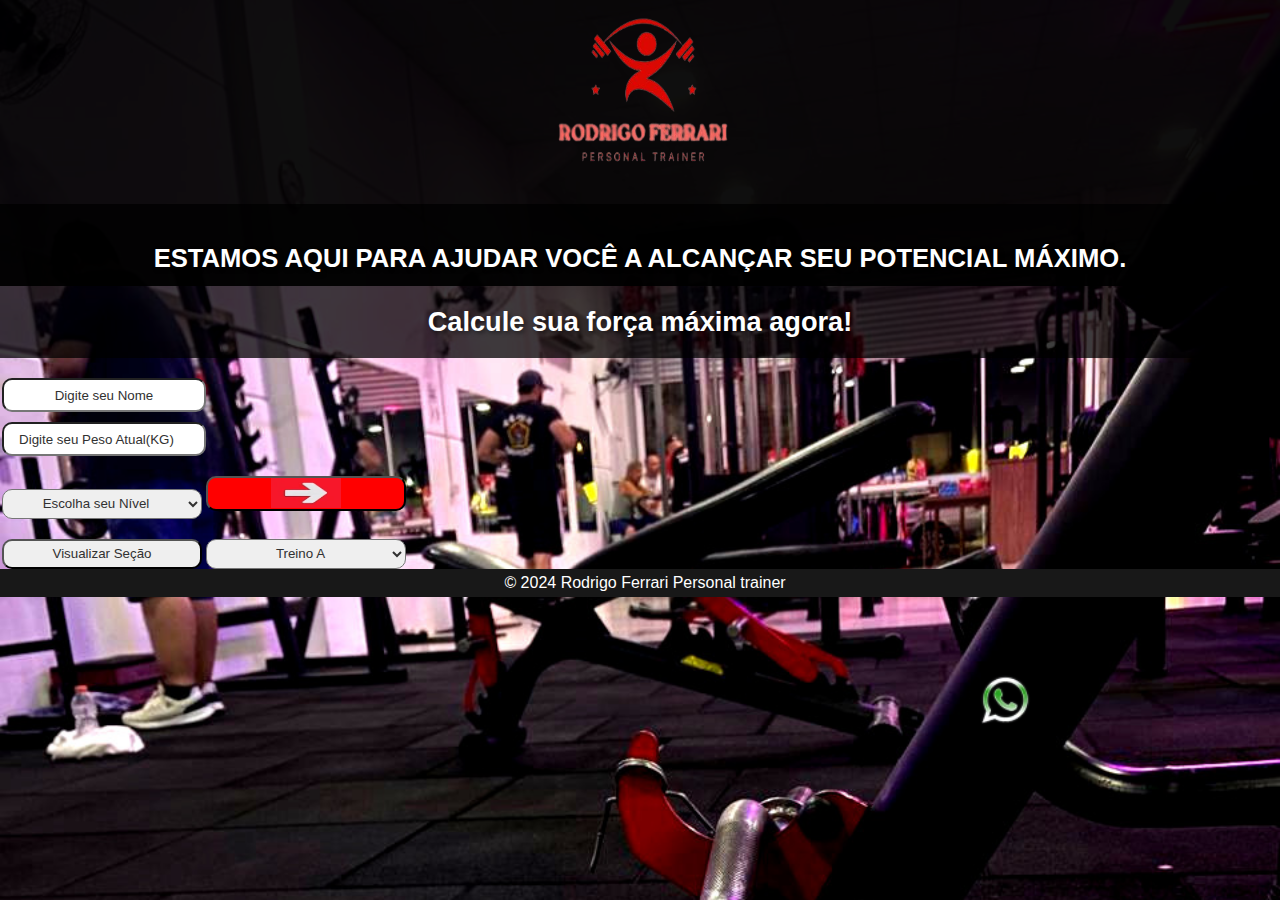
==== index.html @ d34b90ab "WhatsApp" ====
<!DOCTYPE html>
<html lang="pt-br">
  <head>
    <meta charset="UTF-8" />
    <meta name="viewport" content="width=device-width, initial-scale=1.0" />
    <link rel="stylesheet" href="estilos/estilo.css" />
    <title>Personal Ferrari</title>
    <style>
      header {
        text-align: center;
        margin: 0%;
        background-color: rgba(0, 0, 0, 0.942);
      }
      img {
        width: 200px;
        height: 200px;
      }
      a#whatsapp {
        position: fixed;
        top: 75%;
        left: 75%;
      }
      a > img {
        width: 90px;
        height: 50px;
      }
    </style>
  </head>
  <body>
    <header>
      <img src="estilos/imagens/logo.png" alt="Logo Personal" />
      <h1>ESTAMOS AQUI PARA AJUDAR VOCÊ A ALCANÇAR SEU POTENCIAL MÁXIMO.</h1>
    </header>
    <main>
      <h2>Calcule sua força máxima agora!</h2>
      <div class="form">
        <input type="text" id="nome" placeholder="Digite seu Nome" /><br />

        <input
          type="number"
          id="peso"
          placeholder="Digite seu Peso Atual(KG)"
        /><br />

        <select id="nivel">
          <option value="" disabled selected hidden>Escolha seu Nível</option>
          <option value="iniciante">Iniciante</option>
          <option value="experiente">Experiente</option>
        </select>

        <button onclick="salvarDados()">
          <img src="estilos/imagens/flecha.webp" alt="Avançar" />
        </button>
      </div>
      <div class="visualizarseção">
        <input
          type="button"
          value="Visualizar Seção"
          onclick="visualizarTreinos()"
        />
        <select name="visualizarTreino" id="visualizarsecao">
          <option value="a">Treino A</option>
          <option value="b">Treino B</option>
          <option value="c">Treino C</option>
          <option value="d">Treino D</option>
          <option value="e">Treino E</option>
          <option value="f">Treino F</option>
        </select>
      </div>
      <a
        id="whatsapp"
        href="https://api.whatsapp.com/send?phone=5551995361994&text=Ol%C3%A1,%20o%20que%20posso%20ajudar!"
      >
        <img src="estilos/imagens/whatsapp.webp" alt="Botão WhatsApp"
      /></a>
    </main>

    <footer>
      <p>&copy; 2024 Rodrigo Ferrari Personal trainer</p>
    </footer>
    <script src="visualizar-treino.js"></script>
    <script>
      var nome = localStorage.getItem("nome");
      var peso = localStorage.getItem("peso");
      var nivel = localStorage.getItem("nivel");
      var regex = /^\d+$/;
      function visualizarTreinos() {
        if (!nome || !peso || !nivel) {
          alert("Preencha os dados antes de Avançar!!!");
        } else {
          visualizarTreino();
        }
      }

      function salvarDados() {
        nome = document.getElementById("nome").value;
        peso = document.getElementById("peso").value;
        nivel = document.getElementById("nivel").value;

        if (!regex.test(peso)) {
          window.alert("[ERRO] Peso somente utilize números inteiros!!!");
        } else if (!nivel || !nome.trim()) {
          window.alert("[ERRO] Preencha os dados corretamente!!!");
        } else {
          localStorage.setItem("nome", nome);
          localStorage.setItem("peso", peso);
          localStorage.setItem("nivel", nivel);
          window.location.href = "calculador.html";
        }
      }
    </script>
  </body>
</html>
---- estilos/estilo.css ----
@charset "UTF-8";

* {
  margin: 0;
  padding: 0;
}
body {
  font-family: Arial, Helvetica, sans-serif;
  background-color: black;
  background-image: url(imagens/fundo-academia.jpg);
  background-repeat: no-repeat;
  background-size: cover;
}
h1 {
  color: white;
  background-color: rgba(0, 0, 0, 0.758);
  text-align: center;
  font-size: 1.6em;
  padding: 13px;
  padding-top: 40px;
  text-shadow: 2px 2px 4px rgba(0, 0, 0, 0.5);
}
h2 {
  color: white;
  background-color: rgba(0, 0, 0, 0.758);
  text-align: center;
  padding: 20px;
  font-size: 1.7em;
  text-shadow: 2px 2px 4px rgba(0, 0, 0, 0.5);
}

input,
button {
  margin-top: 10px;

  border-radius: 10px;
  height: 30px;
  width: 200px;
  text-align: center;
  color: #313131;
}
select {
  margin-top: 10px;
  border-radius: 10px;
  height: 30px;
  width: 200px;
  text-align: center;
  color: #313131;
  text-align-last: center;
}

select option {
  text-align: left;
}

div {
  margin-top: 10px;
  margin-left: 2px;
  color: white;
}

button {
  background-color: red;
  height: 35px;
  margin-top: 20px;
}

::placeholder {
  color: #313131;
  text-align: center;
}

button img {
  width: 70px;
  height: 30px;
}

footer {
  position: sticky;
  left: 0;
  bottom: 0;
  width: 100%;
  background-color: #181818;
  color: #fff;
  text-align: center;
  padding: 5px;
}
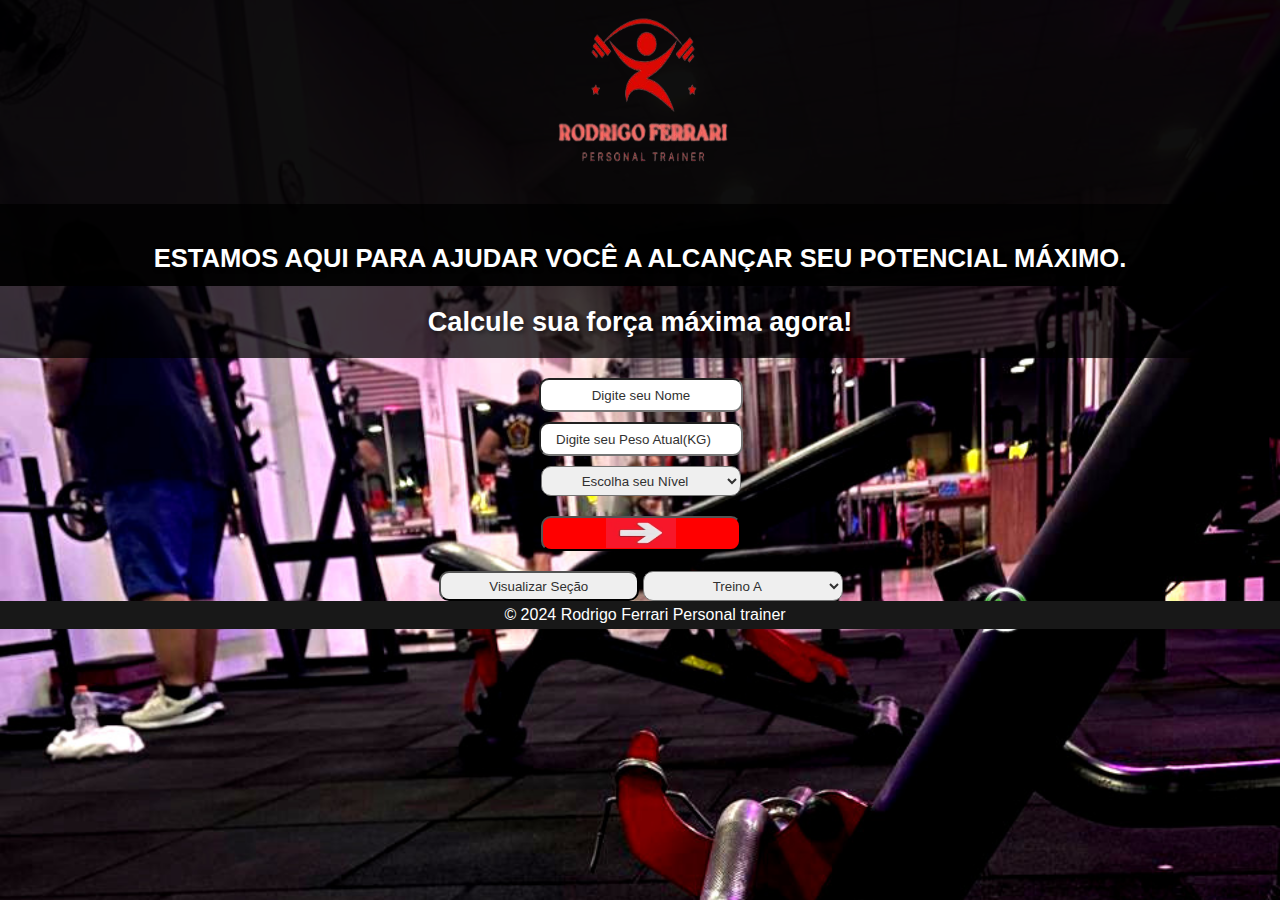
==== commit 4be75c03: "Update index.html" ====
--- a/index.html
+++ b/index.html
@@ -17,12 +17,20 @@
       }
       a#whatsapp {
         position: fixed;
-        top: 75%;
+        top: 65%;
         left: 75%;
       }
       a > img {
         width: 90px;
         height: 50px;
+      }
+      button {
+        display: block;
+        margin: auto;
+        margin-top: 20px;
+      }
+      div {
+        text-align: center;
       }
     </style>
   </head>
@@ -33,7 +41,7 @@
     </header>
     <main>
       <h2>Calcule sua força máxima agora!</h2>
-      <div class="form">
+      <div>
         <input type="text" id="nome" placeholder="Digite seu Nome" /><br />
 
         <input
@@ -69,7 +77,7 @@
       </div>
       <a
         id="whatsapp"
-        href="https://api.whatsapp.com/send?phone=5551995361994&text=Ol%C3%A1,%20o%20que%20posso%20ajudar!"
+        href="https://api.whatsapp.com/send?phone=5551995361994&text=Poderia%20me%20Ajudar?"
       >
         <img src="estilos/imagens/whatsapp.webp" alt="Botão WhatsApp"
       /></a>
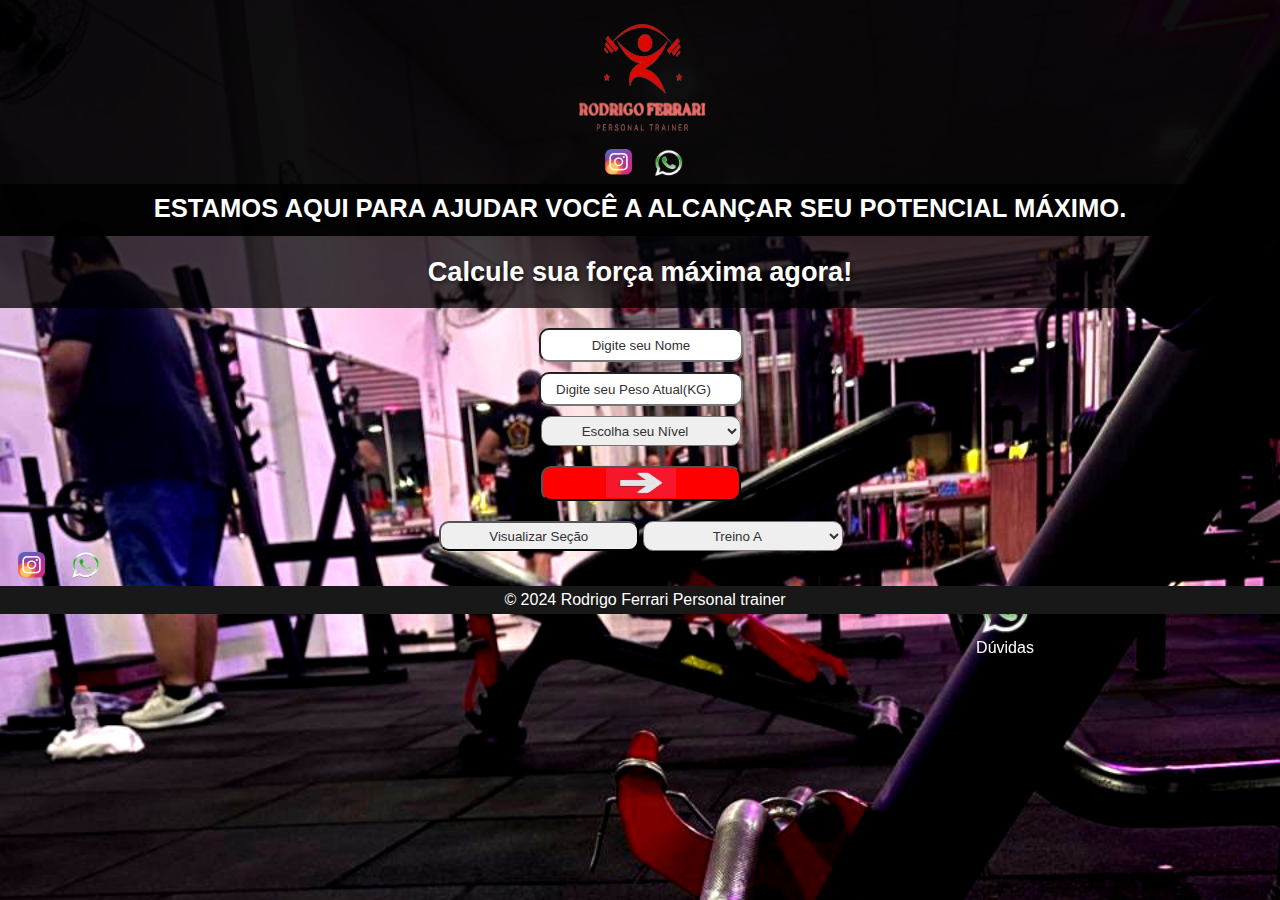
==== commit 80aabac8: "Redes Sociais" ====
--- a/index.html
+++ b/index.html
@@ -3,40 +3,25 @@
   <head>
     <meta charset="UTF-8" />
     <meta name="viewport" content="width=device-width, initial-scale=1.0" />
-    <link rel="stylesheet" href="estilos/estilo.css" />
+    <link rel="stylesheet" href="estilos/index.css" />
     <title>Personal Ferrari</title>
-    <style>
-      header {
-        text-align: center;
-        margin: 0%;
-        background-color: rgba(0, 0, 0, 0.942);
-      }
-      img {
-        width: 200px;
-        height: 200px;
-      }
-      a#whatsapp {
-        position: fixed;
-        top: 65%;
-        left: 75%;
-      }
-      a > img {
-        width: 90px;
-        height: 50px;
-      }
-      button {
-        display: block;
-        margin: auto;
-        margin-top: 20px;
-      }
-      div {
-        text-align: center;
-      }
-    </style>
   </head>
   <body>
     <header>
-      <img src="estilos/imagens/logo.png" alt="Logo Personal" />
+      <img id="logo" src="estilos/imagens/logo.png" alt="Logo Personal" />
+      <div id="contatos">
+        <a
+          id="instagram"
+          href="https://www.instagram.com/personal_ferrari?igsh=MTFndzR5Z2o0eno3NQ%3D%3D&utm_source=qr"
+          ><img src="estilos/imagens/insta.webp" alt="Link Instagram"
+        /></a>
+        <a
+          id="whatsapp2"
+          href="https://api.whatsapp.com/send?phone=5551995361994&text=Poderia%20me%20Ajudar?"
+        >
+          <img src="estilos/imagens/whatsapp.webp" alt="Botão WhatsApp"
+        /></a>
+      </div>
       <h1>ESTAMOS AQUI PARA AJUDAR VOCÊ A ALCANÇAR SEU POTENCIAL MÁXIMO.</h1>
     </header>
     <main>
@@ -76,11 +61,24 @@
         </select>
       </div>
       <a
-        id="whatsapp"
+        id="instagram"
+        href="https://www.instagram.com/personal_ferrari?igsh=MTFndzR5Z2o0eno3NQ%3D%3D&utm_source=qr"
+        ><img src="estilos/imagens/insta.webp" alt="Link Instagram"
+      /></a>
+      <a
+        id="whatsapp2"
         href="https://api.whatsapp.com/send?phone=5551995361994&text=Poderia%20me%20Ajudar?"
       >
         <img src="estilos/imagens/whatsapp.webp" alt="Botão WhatsApp"
       /></a>
+      <a
+        style="text-decoration: none; text-align: center; color: white"
+        id="whatsapp"
+        href="https://api.whatsapp.com/send?phone=5551995361994&text=Poderia%20me%20Ajudar?"
+      >
+        <img src="estilos/imagens/whatsapp.webp" alt="Botão WhatsApp" /> <br />
+        <p>Dúvidas</p></a
+      >
     </main>
 
     <footer>
--- a/estilos/index.css
+++ b/estilos/index.css
@@ -0,0 +1,129 @@
+@charset "UTF-8";
+* {
+  margin: 0;
+  padding: 0;
+}
+body {
+  font-family: Arial, Helvetica, sans-serif;
+  background-color: black;
+  background-image: url(imagens/fundo-academia.jpg);
+  background-repeat: no-repeat;
+  background-size: cover;
+}
+header {
+  text-align: center;
+  margin: 0%;
+  background-color: rgba(0, 0, 0, 0.942);
+}
+img#logo {
+  width: 150px;
+  height: 150px;
+  margin-top: 10px;
+  margin-bottom: -15px;
+  padding-bottom: 0px;
+}
+h1 {
+  color: white;
+  background-color: rgba(0, 0, 0, 0.758);
+  text-align: center;
+  font-size: 1.6em;
+  padding: 13px;
+  padding-top: 10px;
+  text-shadow: 2px 2px 4px rgba(0, 0, 0, 0.5);
+}
+h2 {
+  color: white;
+  background-color: rgba(0, 0, 0, 0.758);
+  text-align: center;
+  padding: 20px;
+  font-size: 1.7em;
+  text-shadow: 2px 2px 4px rgba(0, 0, 0, 0.5);
+}
+
+input,
+button {
+  margin-top: 10px;
+
+  border-radius: 10px;
+  height: 30px;
+  width: 200px;
+  text-align: center;
+  color: #313131;
+}
+select {
+  margin-top: 10px;
+  border-radius: 10px;
+  height: 30px;
+  width: 200px;
+  text-align: center;
+  color: #313131;
+  text-align-last: center;
+}
+
+select option {
+  text-align: left;
+}
+
+div {
+  margin-top: 10px;
+  margin-left: 2px;
+  color: white;
+  text-align: center;
+}
+
+button {
+  background-color: red;
+  height: 35px;
+  margin: auto;
+  margin-top: 20px;
+  display: block;
+}
+
+::placeholder {
+  color: #313131;
+  text-align: center;
+}
+
+button img {
+  width: 70px;
+  height: 30px;
+}
+
+footer {
+  position: sticky;
+  left: 0;
+  bottom: 0;
+  width: 100%;
+  background-color: #181818;
+  color: #fff;
+  text-align: center;
+  padding: 5px;
+}
+div#contatos {
+  display: flex;
+  justify-content: center;
+  margin-top: 0px;
+}
+
+a#instagram > img {
+  width: 30px;
+  height: 30px;
+  padding-left: 15px;
+}
+
+a#whatsapp2 > img {
+  width: 53px;
+  height: 28px;
+  padding-bottom: 3px;
+  padding-left: 10px;
+}
+
+a#whatsapp {
+  position: fixed;
+  top: 65%;
+  left: 75%;
+}
+a#whatsapp > img {
+  width: 90px;
+  height: 50px;
+}
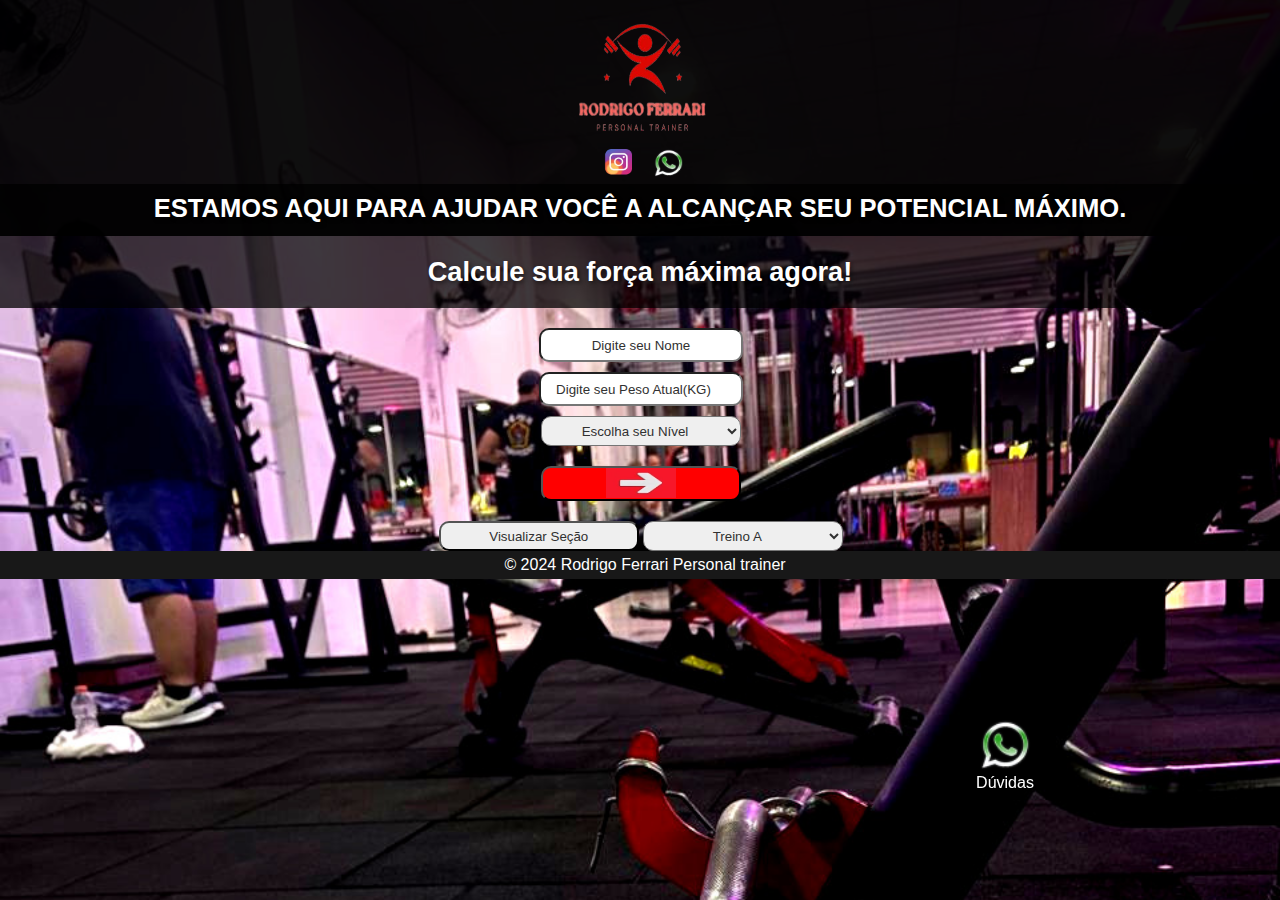
==== commit 0d010e74: "Ajustes Java Script e Botões de Edições" ====
--- a/index.html
+++ b/index.html
@@ -60,17 +60,7 @@
           <option value="f">Treino F</option>
         </select>
       </div>
-      <a
-        id="instagram"
-        href="https://www.instagram.com/personal_ferrari?igsh=MTFndzR5Z2o0eno3NQ%3D%3D&utm_source=qr"
-        ><img src="estilos/imagens/insta.webp" alt="Link Instagram"
-      /></a>
-      <a
-        id="whatsapp2"
-        href="https://api.whatsapp.com/send?phone=5551995361994&text=Poderia%20me%20Ajudar?"
-      >
-        <img src="estilos/imagens/whatsapp.webp" alt="Botão WhatsApp"
-      /></a>
+
       <a
         style="text-decoration: none; text-align: center; color: white"
         id="whatsapp"
--- a/estilos/index.css
+++ b/estilos/index.css
@@ -120,7 +120,7 @@
 
 a#whatsapp {
   position: fixed;
-  top: 65%;
+  top: 80%;
   left: 75%;
 }
 a#whatsapp > img {
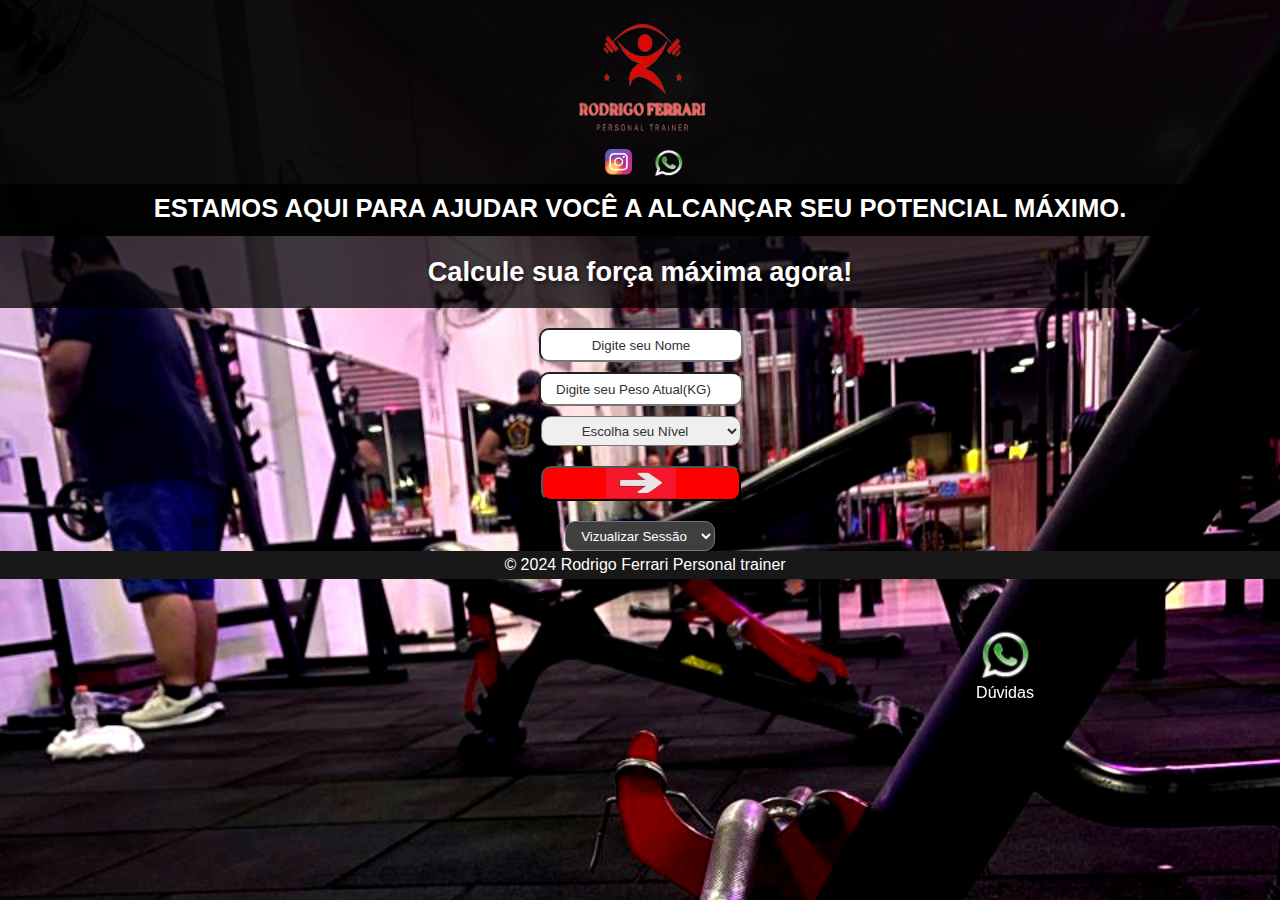
==== commit 4cd17fdf: "Ajustes Html Css" ====
--- a/index.html
+++ b/index.html
@@ -45,21 +45,19 @@
           <img src="estilos/imagens/flecha.webp" alt="Avançar" />
         </button>
       </div>
-      <div class="visualizarseção">
-        <input
-          type="button"
-          value="Visualizar Seção"
-          onclick="visualizarTreinos()"
-        />
-        <select name="visualizarTreino" id="visualizarsecao">
-          <option value="a">Treino A</option>
-          <option value="b">Treino B</option>
-          <option value="c">Treino C</option>
-          <option value="d">Treino D</option>
-          <option value="e">Treino E</option>
-          <option value="f">Treino F</option>
-        </select>
-      </div>
+      <select
+        name="visualizarTreino"
+        id="visualizarsecao"
+        onchange="visualizarTreino()"
+      >
+        <option value="">Vizualizar Sessão</option>
+        <option value="a">Visualizar Sessão A</option>
+        <option value="b">Visualizar Sessão B</option>
+        <option value="c">Visualizar Sessão C</option>
+        <option value="d">Visualizar Sessão D</option>
+        <option value="e">Visualizar Sessão E</option>
+        <option value="f">Visualizar Sessão F</option>
+      </select>
 
       <a
         style="text-decoration: none; text-align: center; color: white"
--- a/estilos/index.css
+++ b/estilos/index.css
@@ -60,8 +60,13 @@
   text-align-last: center;
 }
 
-select option {
-  text-align: left;
+select#visualizarsecao {
+  display: block;
+  color: white;
+  background-color: rgb(63, 63, 63);
+  width: 150px;
+  margin: auto;
+  margin-top: 20px;
 }
 
 div {
@@ -120,7 +125,7 @@
 
 a#whatsapp {
   position: fixed;
-  top: 80%;
+  top: 70%;
   left: 75%;
 }
 a#whatsapp > img {
